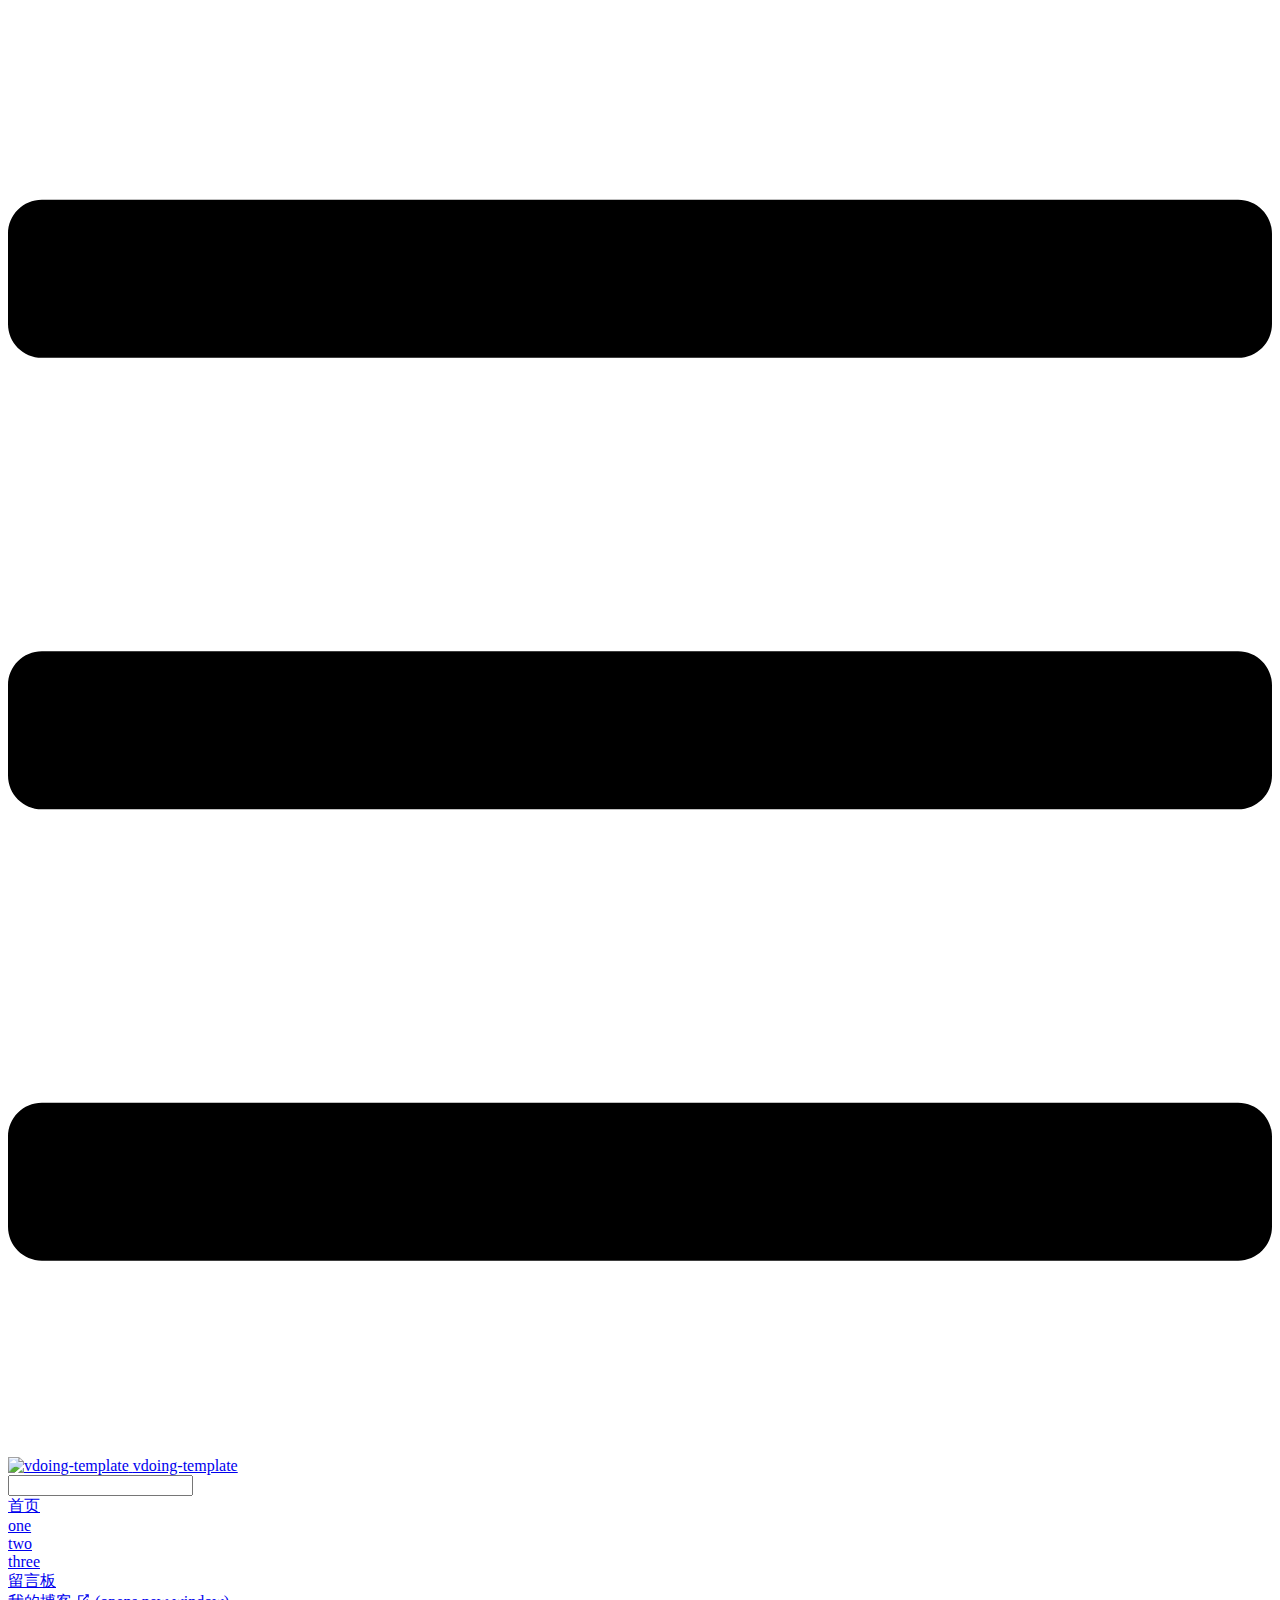
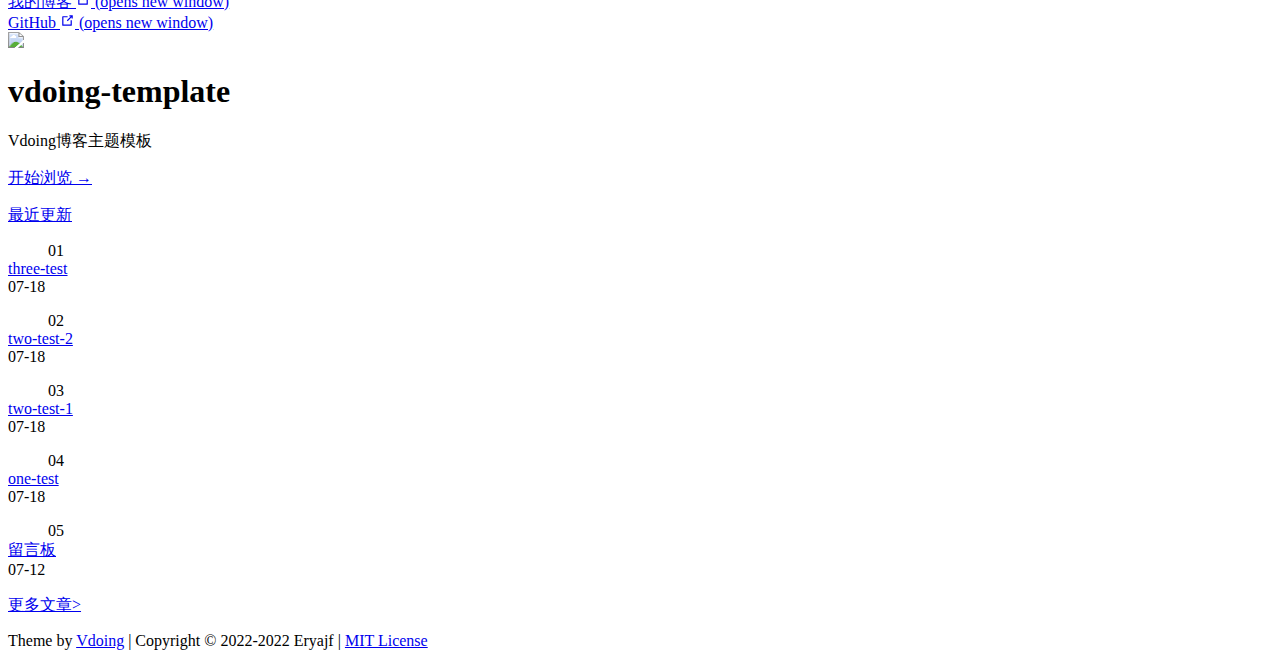
==== index.html @ d72a4fca "Deploying to gh-pages from @ hello9geg/ws-notes@951bbed3da7b086e2842c90749278784f67c2c75 🚀" ====
<!DOCTYPE html>
<html lang="en-US">
  <head>
    <meta charset="utf-8">
    <meta name="viewport" content="width=device-width,initial-scale=1">
    <title>vdoing-template</title>
    <meta name="generator" content="VuePress 1.8.0">
    <link rel="icon" href="https://cdn.staticaly.com/gh/eryajf/tu/main/img/image_20220720_132133.ico">
    <script language="javascript" type="text/javascript" src="/vdoing-template/js/pgmanor-self.js"></script>
    <meta name="description" content="vdoing博客主题模板">
    <meta name="keywords" content="二丫讲梵,golang,vue,go-web,go-admin,go-ldap-admin">
    <meta name="theme-color" content="#11a8cd">
    <meta name="referrer" content="no-referrer-when-downgrade">
    
    <link rel="preload" href="/vdoing-template/assets/css/0.styles.035d19f1.css" as="style"><link rel="preload" href="/vdoing-template/assets/js/app.9257d397.js" as="script"><link rel="preload" href="/vdoing-template/assets/js/4.86d602bd.js" as="script"><link rel="preload" href="/vdoing-template/assets/js/16.5bb6e53d.js" as="script"><link rel="prefetch" href="/vdoing-template/assets/js/10.823c3fa0.js"><link rel="prefetch" href="/vdoing-template/assets/js/11.eeeffc94.js"><link rel="prefetch" href="/vdoing-template/assets/js/12.07a7bd47.js"><link rel="prefetch" href="/vdoing-template/assets/js/13.e1de8f60.js"><link rel="prefetch" href="/vdoing-template/assets/js/14.58347ef5.js"><link rel="prefetch" href="/vdoing-template/assets/js/15.9c6e68a2.js"><link rel="prefetch" href="/vdoing-template/assets/js/17.0d979c10.js"><link rel="prefetch" href="/vdoing-template/assets/js/18.87ed9d39.js"><link rel="prefetch" href="/vdoing-template/assets/js/5.0a31b75d.js"><link rel="prefetch" href="/vdoing-template/assets/js/6.fa748e72.js"><link rel="prefetch" href="/vdoing-template/assets/js/7.26cae82d.js"><link rel="prefetch" href="/vdoing-template/assets/js/8.30d087c2.js"><link rel="prefetch" href="/vdoing-template/assets/js/9.a3b978a1.js"><link rel="prefetch" href="/vdoing-template/assets/js/vendors~flowchart.af32333f.js"><link rel="prefetch" href="/vdoing-template/assets/js/vendors~mermaid.6b832be4.js">
    <link rel="stylesheet" href="/vdoing-template/assets/css/0.styles.035d19f1.css">
  </head>
  <body class="theme-mode-light">
    <div id="app" data-server-rendered="true"><div class="theme-container sidebar-open no-sidebar"><header class="navbar blur"><div title="目录" class="sidebar-button"><svg xmlns="http://www.w3.org/2000/svg" aria-hidden="true" role="img" viewBox="0 0 448 512" class="icon"><path fill="currentColor" d="M436 124H12c-6.627 0-12-5.373-12-12V80c0-6.627 5.373-12 12-12h424c6.627 0 12 5.373 12 12v32c0 6.627-5.373 12-12 12zm0 160H12c-6.627 0-12-5.373-12-12v-32c0-6.627 5.373-12 12-12h424c6.627 0 12 5.373 12 12v32c0 6.627-5.373 12-12 12zm0 160H12c-6.627 0-12-5.373-12-12v-32c0-6.627 5.373-12 12-12h424c6.627 0 12 5.373 12 12v32c0 6.627-5.373 12-12 12z"></path></svg></div> <a href="/vdoing-template/" aria-current="page" class="home-link router-link-exact-active router-link-active"><img src="https://cdn.staticaly.com/gh/eryajf/tu/main/img/image_20220720_132208.png" alt="vdoing-template" class="logo"> <span class="site-name can-hide">vdoing-template</span></a> <div class="links"><div class="search-box"><input aria-label="Search" autocomplete="off" spellcheck="false" value=""> <!----></div> <nav class="nav-links can-hide"><div class="nav-item"><a href="/vdoing-template/" aria-current="page" class="nav-link router-link-exact-active router-link-active">首页</a></div><div class="nav-item"><a href="/vdoing-template/one/" class="nav-link">one</a></div><div class="nav-item"><a href="/vdoing-template/two/" class="nav-link">two</a></div><div class="nav-item"><a href="/vdoing-template/three/" class="nav-link">three</a></div><div class="nav-item"><a href="/vdoing-template/message-board/" class="nav-link">留言板</a></div><div class="nav-item"><a href="https://wiki.eryajf.net" target="_blank" rel="noopener noreferrer" class="nav-link external">
  我的博客
  <span><svg xmlns="http://www.w3.org/2000/svg" aria-hidden="true" focusable="false" x="0px" y="0px" viewBox="0 0 100 100" width="15" height="15" class="icon outbound"><path fill="currentColor" d="M18.8,85.1h56l0,0c2.2,0,4-1.8,4-4v-32h-8v28h-48v-48h28v-8h-32l0,0c-2.2,0-4,1.8-4,4v56C14.8,83.3,16.6,85.1,18.8,85.1z"></path> <polygon fill="currentColor" points="45.7,48.7 51.3,54.3 77.2,28.5 77.2,37.2 85.2,37.2 85.2,14.9 62.8,14.9 62.8,22.9 71.5,22.9"></polygon></svg> <span class="sr-only">(opens new window)</span></span></a></div> <a href="https://github.com/eryajf/vdoing-template" target="_blank" rel="noopener noreferrer" class="repo-link">
    GitHub
    <span><svg xmlns="http://www.w3.org/2000/svg" aria-hidden="true" focusable="false" x="0px" y="0px" viewBox="0 0 100 100" width="15" height="15" class="icon outbound"><path fill="currentColor" d="M18.8,85.1h56l0,0c2.2,0,4-1.8,4-4v-32h-8v28h-48v-48h28v-8h-32l0,0c-2.2,0-4,1.8-4,4v56C14.8,83.3,16.6,85.1,18.8,85.1z"></path> <polygon fill="currentColor" points="45.7,48.7 51.3,54.3 77.2,28.5 77.2,37.2 85.2,37.2 85.2,14.9 62.8,14.9 62.8,22.9 71.5,22.9"></polygon></svg> <span class="sr-only">(opens new window)</span></span></a></nav></div></header> <div class="sidebar-mask"></div> <div class="sidebar-hover-trigger"></div> <aside class="sidebar" style="display:none;"><!----> <nav class="nav-links"><div class="nav-item"><a href="/vdoing-template/" aria-current="page" class="nav-link router-link-exact-active router-link-active">首页</a></div><div class="nav-item"><a href="/vdoing-template/one/" class="nav-link">one</a></div><div class="nav-item"><a href="/vdoing-template/two/" class="nav-link">two</a></div><div class="nav-item"><a href="/vdoing-template/three/" class="nav-link">three</a></div><div class="nav-item"><a href="/vdoing-template/message-board/" class="nav-link">留言板</a></div><div class="nav-item"><a href="https://wiki.eryajf.net" target="_blank" rel="noopener noreferrer" class="nav-link external">
  我的博客
  <span><svg xmlns="http://www.w3.org/2000/svg" aria-hidden="true" focusable="false" x="0px" y="0px" viewBox="0 0 100 100" width="15" height="15" class="icon outbound"><path fill="currentColor" d="M18.8,85.1h56l0,0c2.2,0,4-1.8,4-4v-32h-8v28h-48v-48h28v-8h-32l0,0c-2.2,0-4,1.8-4,4v56C14.8,83.3,16.6,85.1,18.8,85.1z"></path> <polygon fill="currentColor" points="45.7,48.7 51.3,54.3 77.2,28.5 77.2,37.2 85.2,37.2 85.2,14.9 62.8,14.9 62.8,22.9 71.5,22.9"></polygon></svg> <span class="sr-only">(opens new window)</span></span></a></div> <a href="https://github.com/eryajf/vdoing-template" target="_blank" rel="noopener noreferrer" class="repo-link">
    GitHub
    <span><svg xmlns="http://www.w3.org/2000/svg" aria-hidden="true" focusable="false" x="0px" y="0px" viewBox="0 0 100 100" width="15" height="15" class="icon outbound"><path fill="currentColor" d="M18.8,85.1h56l0,0c2.2,0,4-1.8,4-4v-32h-8v28h-48v-48h28v-8h-32l0,0c-2.2,0-4,1.8-4,4v56C14.8,83.3,16.6,85.1,18.8,85.1z"></path> <polygon fill="currentColor" points="45.7,48.7 51.3,54.3 77.2,28.5 77.2,37.2 85.2,37.2 85.2,14.9 62.8,14.9 62.8,22.9 71.5,22.9"></polygon></svg> <span class="sr-only">(opens new window)</span></span></a></nav>  <!----> </aside> <div class="home-wrapper" data-v-7d2bb426><div class="banner" style="background:var(--mainBg);color:var(--textColor);" data-v-7d2bb426><div class="banner-conent" data-v-7d2bb426><header class="hero" data-v-7d2bb426><img src="https://cdn.staticaly.com/gh/eryajf/tu/main/img/image_20220720_132208.png" data-v-7d2bb426> <h1 id="main-title" data-v-7d2bb426>
          vdoing-template
        </h1> <p class="description" data-v-7d2bb426>
          Vdoing博客主题模板
        </p> <p class="action" data-v-7d2bb426><a href="/vdoing-template/pages/24768e/" class="nav-link action-button" data-v-7d2bb426>开始浏览 →</a></p></header> <!----></div> <!----></div> <div class="main-wrapper" data-v-7d2bb426><div class="main-left"><div class="card-box article-list" data-v-7d2bb426><div class="article-title"><a href="/vdoing-template/archives/" class="iconfont icon-bi">最近更新</a></div> <div class="article-wrapper"><dl><dd>01</dd> <dt><a href="/vdoing-template/pages/cc7034/"><div>
            three-test
            <!----></div></a> <span class="date">07-18</span></dt></dl><dl><dd>02</dd> <dt><a href="/vdoing-template/pages/f07695/"><div>
            two-test-2
            <!----></div></a> <span class="date">07-18</span></dt></dl><dl><dd>03</dd> <dt><a href="/vdoing-template/pages/f07694/"><div>
            two-test-1
            <!----></div></a> <span class="date">07-18</span></dt></dl><dl><dd>04</dd> <dt><a href="/vdoing-template/pages/24768e/"><div>
            one-test
            <!----></div></a> <span class="date">07-18</span></dt></dl><dl><dd>05</dd> <dt><a href="/vdoing-template/message-board/"><div>
            留言板
            <!----></div></a> <span class="date">07-12</span></dt></dl> <dl><dd></dd> <dt><a href="/vdoing-template/archives/" class="more">更多文章&gt;</a></dt></dl></div></div> <div class="theme-vdoing-content custom card-box content__default" data-v-7d2bb426></div></div> <div class="main-right"><!----> <!----> <!----> <!----></div></div></div> <div class="footer"><div class="icons"><a href="https://github.com/eryajf" title="GitHub" target="_blank" class="iconfont icon-github"></a><a href="mailto:eryajf@163.com" title="发邮件" target="_blank" class="iconfont icon-youjian"></a><a href="https://gitee.com/eryajf" title="Gitee" target="_blank" class="iconfont icon-gitee"></a></div> 
  Theme by
  <a href="https://github.com/xugaoyi/vuepress-theme-vdoing" target="_blank" title="本站主题">Vdoing</a> 
    | Copyright © 2022-2022
    <span>Eryajf | <a href="https://github.com/eryajf/vdoing-template/blob/main/LICENSE" target="_blank">MIT License</a></span></div> <div class="buttons"><div title="返回顶部" class="button blur go-to-top iconfont icon-fanhuidingbu" style="display:none;"></div> <div title="去评论" class="button blur go-to-comment iconfont icon-pinglun" style="display:none;"></div> <div title="主题模式" class="button blur theme-mode-but iconfont icon-zhuti"><ul class="select-box" style="display:none;"><li class="iconfont icon-zidong">
          跟随系统
        </li><li class="iconfont icon-rijianmoshi">
          浅色模式
        </li><li class="iconfont icon-yejianmoshi">
          深色模式
        </li><li class="iconfont icon-yuedu">
          阅读模式
        </li></ul></div></div> <!----> <!----> <!----></div><div class="global-ui"><!----></div></div>
    <script src="/vdoing-template/assets/js/app.9257d397.js" defer></script><script src="/vdoing-template/assets/js/4.86d602bd.js" defer></script><script src="/vdoing-template/assets/js/16.5bb6e53d.js" defer></script>
  </body>
</html>
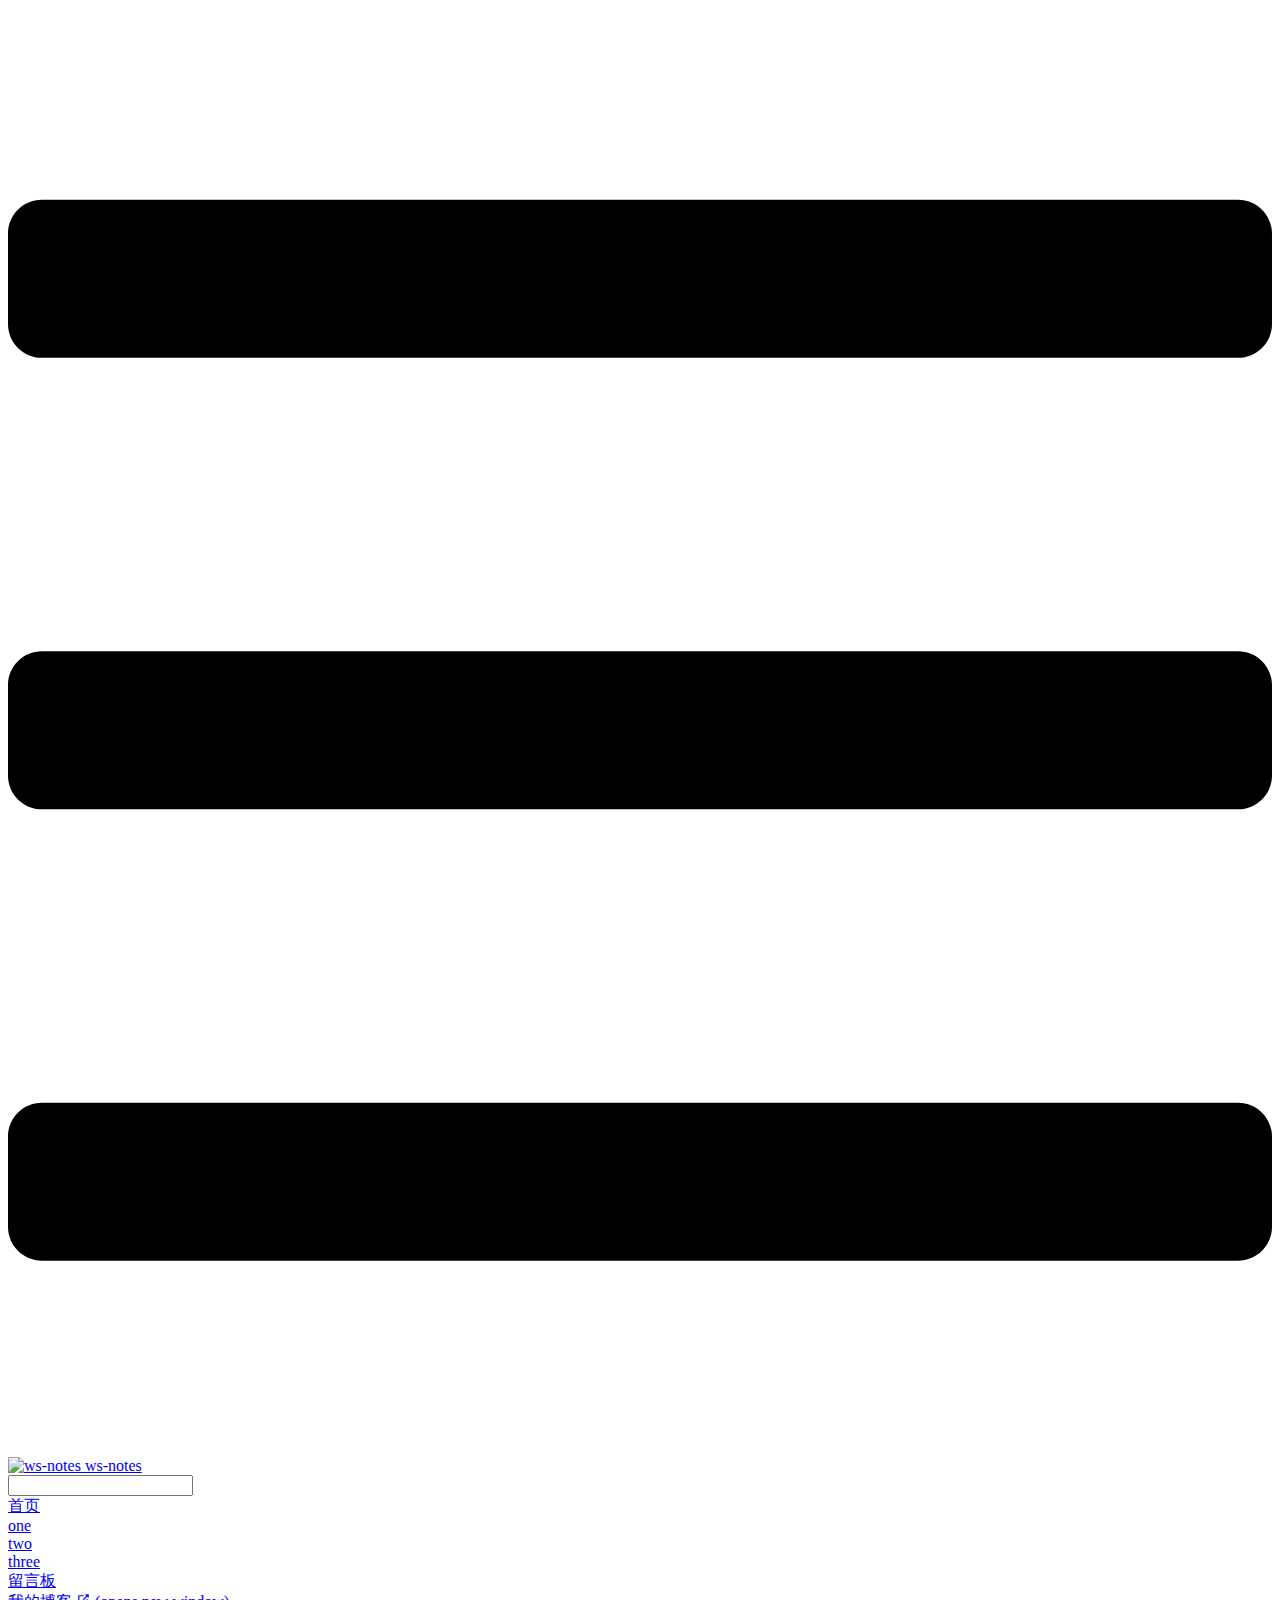
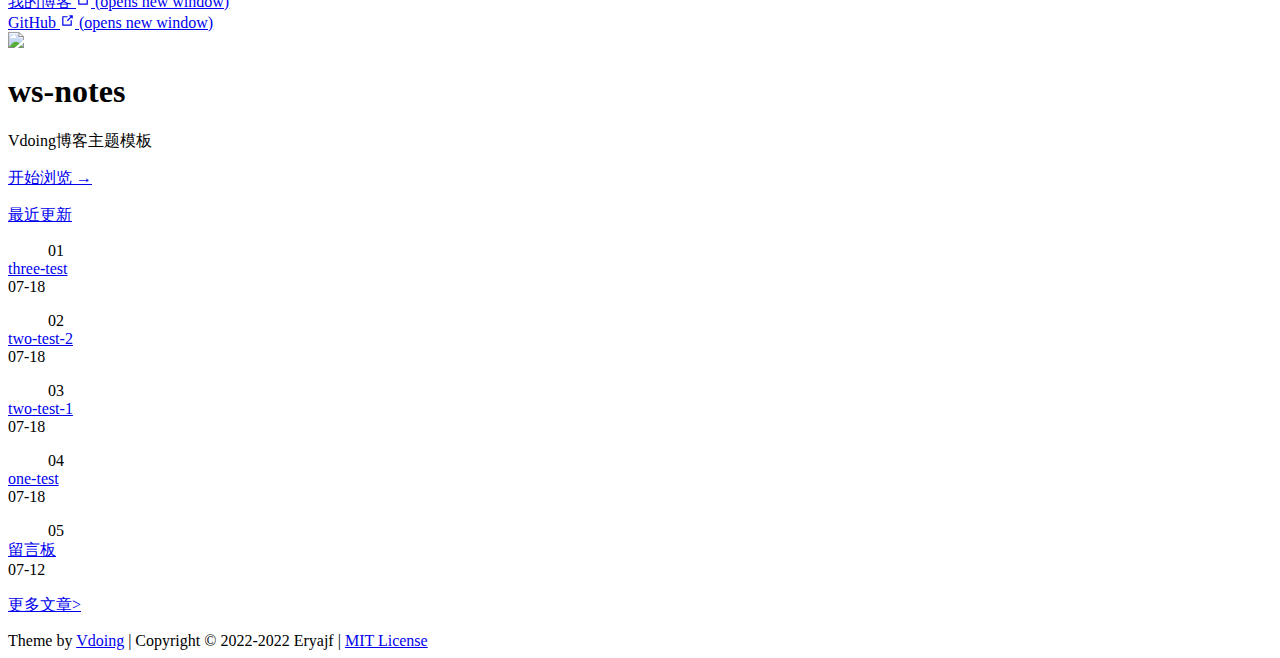
==== commit 4b06133a: "Deploying to gh-pages from @ hello9geg/ws-notes@b57460559756ec61cbda2d416ad3b8405beaed2d 🚀" ====
--- a/index.html
+++ b/index.html
@@ -3,46 +3,46 @@
   <head>
     <meta charset="utf-8">
     <meta name="viewport" content="width=device-width,initial-scale=1">
-    <title>vdoing-template</title>
+    <title>ws-notes</title>
     <meta name="generator" content="VuePress 1.8.0">
     <link rel="icon" href="https://cdn.staticaly.com/gh/eryajf/tu/main/img/image_20220720_132133.ico">
-    <script language="javascript" type="text/javascript" src="/vdoing-template/js/pgmanor-self.js"></script>
+    <script language="javascript" type="text/javascript" src="/ws-notes/js/pgmanor-self.js"></script>
     <meta name="description" content="vdoing博客主题模板">
     <meta name="keywords" content="二丫讲梵,golang,vue,go-web,go-admin,go-ldap-admin">
     <meta name="theme-color" content="#11a8cd">
     <meta name="referrer" content="no-referrer-when-downgrade">
     
-    <link rel="preload" href="/vdoing-template/assets/css/0.styles.035d19f1.css" as="style"><link rel="preload" href="/vdoing-template/assets/js/app.9257d397.js" as="script"><link rel="preload" href="/vdoing-template/assets/js/4.86d602bd.js" as="script"><link rel="preload" href="/vdoing-template/assets/js/16.5bb6e53d.js" as="script"><link rel="prefetch" href="/vdoing-template/assets/js/10.823c3fa0.js"><link rel="prefetch" href="/vdoing-template/assets/js/11.eeeffc94.js"><link rel="prefetch" href="/vdoing-template/assets/js/12.07a7bd47.js"><link rel="prefetch" href="/vdoing-template/assets/js/13.e1de8f60.js"><link rel="prefetch" href="/vdoing-template/assets/js/14.58347ef5.js"><link rel="prefetch" href="/vdoing-template/assets/js/15.9c6e68a2.js"><link rel="prefetch" href="/vdoing-template/assets/js/17.0d979c10.js"><link rel="prefetch" href="/vdoing-template/assets/js/18.87ed9d39.js"><link rel="prefetch" href="/vdoing-template/assets/js/5.0a31b75d.js"><link rel="prefetch" href="/vdoing-template/assets/js/6.fa748e72.js"><link rel="prefetch" href="/vdoing-template/assets/js/7.26cae82d.js"><link rel="prefetch" href="/vdoing-template/assets/js/8.30d087c2.js"><link rel="prefetch" href="/vdoing-template/assets/js/9.a3b978a1.js"><link rel="prefetch" href="/vdoing-template/assets/js/vendors~flowchart.af32333f.js"><link rel="prefetch" href="/vdoing-template/assets/js/vendors~mermaid.6b832be4.js">
-    <link rel="stylesheet" href="/vdoing-template/assets/css/0.styles.035d19f1.css">
+    <link rel="preload" href="/ws-notes/assets/css/0.styles.b827b2aa.css" as="style"><link rel="preload" href="/ws-notes/assets/js/app.9c601e53.js" as="script"><link rel="preload" href="/ws-notes/assets/js/4.86d602bd.js" as="script"><link rel="preload" href="/ws-notes/assets/js/16.5bb6e53d.js" as="script"><link rel="prefetch" href="/ws-notes/assets/js/10.823c3fa0.js"><link rel="prefetch" href="/ws-notes/assets/js/11.eeeffc94.js"><link rel="prefetch" href="/ws-notes/assets/js/12.07a7bd47.js"><link rel="prefetch" href="/ws-notes/assets/js/13.e1de8f60.js"><link rel="prefetch" href="/ws-notes/assets/js/14.58347ef5.js"><link rel="prefetch" href="/ws-notes/assets/js/15.9c6e68a2.js"><link rel="prefetch" href="/ws-notes/assets/js/17.0d979c10.js"><link rel="prefetch" href="/ws-notes/assets/js/18.87ed9d39.js"><link rel="prefetch" href="/ws-notes/assets/js/5.0a31b75d.js"><link rel="prefetch" href="/ws-notes/assets/js/6.fa748e72.js"><link rel="prefetch" href="/ws-notes/assets/js/7.26cae82d.js"><link rel="prefetch" href="/ws-notes/assets/js/8.30d087c2.js"><link rel="prefetch" href="/ws-notes/assets/js/9.a3b978a1.js"><link rel="prefetch" href="/ws-notes/assets/js/vendors~flowchart.af32333f.js"><link rel="prefetch" href="/ws-notes/assets/js/vendors~mermaid.6b832be4.js">
+    <link rel="stylesheet" href="/ws-notes/assets/css/0.styles.b827b2aa.css">
   </head>
   <body class="theme-mode-light">
-    <div id="app" data-server-rendered="true"><div class="theme-container sidebar-open no-sidebar"><header class="navbar blur"><div title="目录" class="sidebar-button"><svg xmlns="http://www.w3.org/2000/svg" aria-hidden="true" role="img" viewBox="0 0 448 512" class="icon"><path fill="currentColor" d="M436 124H12c-6.627 0-12-5.373-12-12V80c0-6.627 5.373-12 12-12h424c6.627 0 12 5.373 12 12v32c0 6.627-5.373 12-12 12zm0 160H12c-6.627 0-12-5.373-12-12v-32c0-6.627 5.373-12 12-12h424c6.627 0 12 5.373 12 12v32c0 6.627-5.373 12-12 12zm0 160H12c-6.627 0-12-5.373-12-12v-32c0-6.627 5.373-12 12-12h424c6.627 0 12 5.373 12 12v32c0 6.627-5.373 12-12 12z"></path></svg></div> <a href="/vdoing-template/" aria-current="page" class="home-link router-link-exact-active router-link-active"><img src="https://cdn.staticaly.com/gh/eryajf/tu/main/img/image_20220720_132208.png" alt="vdoing-template" class="logo"> <span class="site-name can-hide">vdoing-template</span></a> <div class="links"><div class="search-box"><input aria-label="Search" autocomplete="off" spellcheck="false" value=""> <!----></div> <nav class="nav-links can-hide"><div class="nav-item"><a href="/vdoing-template/" aria-current="page" class="nav-link router-link-exact-active router-link-active">首页</a></div><div class="nav-item"><a href="/vdoing-template/one/" class="nav-link">one</a></div><div class="nav-item"><a href="/vdoing-template/two/" class="nav-link">two</a></div><div class="nav-item"><a href="/vdoing-template/three/" class="nav-link">three</a></div><div class="nav-item"><a href="/vdoing-template/message-board/" class="nav-link">留言板</a></div><div class="nav-item"><a href="https://wiki.eryajf.net" target="_blank" rel="noopener noreferrer" class="nav-link external">
+    <div id="app" data-server-rendered="true"><div class="theme-container sidebar-open no-sidebar"><header class="navbar blur"><div title="目录" class="sidebar-button"><svg xmlns="http://www.w3.org/2000/svg" aria-hidden="true" role="img" viewBox="0 0 448 512" class="icon"><path fill="currentColor" d="M436 124H12c-6.627 0-12-5.373-12-12V80c0-6.627 5.373-12 12-12h424c6.627 0 12 5.373 12 12v32c0 6.627-5.373 12-12 12zm0 160H12c-6.627 0-12-5.373-12-12v-32c0-6.627 5.373-12 12-12h424c6.627 0 12 5.373 12 12v32c0 6.627-5.373 12-12 12zm0 160H12c-6.627 0-12-5.373-12-12v-32c0-6.627 5.373-12 12-12h424c6.627 0 12 5.373 12 12v32c0 6.627-5.373 12-12 12z"></path></svg></div> <a href="/ws-notes/" aria-current="page" class="home-link router-link-exact-active router-link-active"><img src="https://cdn.staticaly.com/gh/eryajf/tu/main/img/image_20220720_132208.png" alt="ws-notes" class="logo"> <span class="site-name can-hide">ws-notes</span></a> <div class="links"><div class="search-box"><input aria-label="Search" autocomplete="off" spellcheck="false" value=""> <!----></div> <nav class="nav-links can-hide"><div class="nav-item"><a href="/ws-notes/" aria-current="page" class="nav-link router-link-exact-active router-link-active">首页</a></div><div class="nav-item"><a href="/ws-notes/one/" class="nav-link">one</a></div><div class="nav-item"><a href="/ws-notes/two/" class="nav-link">two</a></div><div class="nav-item"><a href="/ws-notes/three/" class="nav-link">three</a></div><div class="nav-item"><a href="/ws-notes/message-board/" class="nav-link">留言板</a></div><div class="nav-item"><a href="https://wiki.eryajf.net" target="_blank" rel="noopener noreferrer" class="nav-link external">
   我的博客
-  <span><svg xmlns="http://www.w3.org/2000/svg" aria-hidden="true" focusable="false" x="0px" y="0px" viewBox="0 0 100 100" width="15" height="15" class="icon outbound"><path fill="currentColor" d="M18.8,85.1h56l0,0c2.2,0,4-1.8,4-4v-32h-8v28h-48v-48h28v-8h-32l0,0c-2.2,0-4,1.8-4,4v56C14.8,83.3,16.6,85.1,18.8,85.1z"></path> <polygon fill="currentColor" points="45.7,48.7 51.3,54.3 77.2,28.5 77.2,37.2 85.2,37.2 85.2,14.9 62.8,14.9 62.8,22.9 71.5,22.9"></polygon></svg> <span class="sr-only">(opens new window)</span></span></a></div> <a href="https://github.com/eryajf/vdoing-template" target="_blank" rel="noopener noreferrer" class="repo-link">
+  <span><svg xmlns="http://www.w3.org/2000/svg" aria-hidden="true" focusable="false" x="0px" y="0px" viewBox="0 0 100 100" width="15" height="15" class="icon outbound"><path fill="currentColor" d="M18.8,85.1h56l0,0c2.2,0,4-1.8,4-4v-32h-8v28h-48v-48h28v-8h-32l0,0c-2.2,0-4,1.8-4,4v56C14.8,83.3,16.6,85.1,18.8,85.1z"></path> <polygon fill="currentColor" points="45.7,48.7 51.3,54.3 77.2,28.5 77.2,37.2 85.2,37.2 85.2,14.9 62.8,14.9 62.8,22.9 71.5,22.9"></polygon></svg> <span class="sr-only">(opens new window)</span></span></a></div> <a href="https://github.com/eryajf/ws-notes" target="_blank" rel="noopener noreferrer" class="repo-link">
     GitHub
-    <span><svg xmlns="http://www.w3.org/2000/svg" aria-hidden="true" focusable="false" x="0px" y="0px" viewBox="0 0 100 100" width="15" height="15" class="icon outbound"><path fill="currentColor" d="M18.8,85.1h56l0,0c2.2,0,4-1.8,4-4v-32h-8v28h-48v-48h28v-8h-32l0,0c-2.2,0-4,1.8-4,4v56C14.8,83.3,16.6,85.1,18.8,85.1z"></path> <polygon fill="currentColor" points="45.7,48.7 51.3,54.3 77.2,28.5 77.2,37.2 85.2,37.2 85.2,14.9 62.8,14.9 62.8,22.9 71.5,22.9"></polygon></svg> <span class="sr-only">(opens new window)</span></span></a></nav></div></header> <div class="sidebar-mask"></div> <div class="sidebar-hover-trigger"></div> <aside class="sidebar" style="display:none;"><!----> <nav class="nav-links"><div class="nav-item"><a href="/vdoing-template/" aria-current="page" class="nav-link router-link-exact-active router-link-active">首页</a></div><div class="nav-item"><a href="/vdoing-template/one/" class="nav-link">one</a></div><div class="nav-item"><a href="/vdoing-template/two/" class="nav-link">two</a></div><div class="nav-item"><a href="/vdoing-template/three/" class="nav-link">three</a></div><div class="nav-item"><a href="/vdoing-template/message-board/" class="nav-link">留言板</a></div><div class="nav-item"><a href="https://wiki.eryajf.net" target="_blank" rel="noopener noreferrer" class="nav-link external">
+    <span><svg xmlns="http://www.w3.org/2000/svg" aria-hidden="true" focusable="false" x="0px" y="0px" viewBox="0 0 100 100" width="15" height="15" class="icon outbound"><path fill="currentColor" d="M18.8,85.1h56l0,0c2.2,0,4-1.8,4-4v-32h-8v28h-48v-48h28v-8h-32l0,0c-2.2,0-4,1.8-4,4v56C14.8,83.3,16.6,85.1,18.8,85.1z"></path> <polygon fill="currentColor" points="45.7,48.7 51.3,54.3 77.2,28.5 77.2,37.2 85.2,37.2 85.2,14.9 62.8,14.9 62.8,22.9 71.5,22.9"></polygon></svg> <span class="sr-only">(opens new window)</span></span></a></nav></div></header> <div class="sidebar-mask"></div> <div class="sidebar-hover-trigger"></div> <aside class="sidebar" style="display:none;"><!----> <nav class="nav-links"><div class="nav-item"><a href="/ws-notes/" aria-current="page" class="nav-link router-link-exact-active router-link-active">首页</a></div><div class="nav-item"><a href="/ws-notes/one/" class="nav-link">one</a></div><div class="nav-item"><a href="/ws-notes/two/" class="nav-link">two</a></div><div class="nav-item"><a href="/ws-notes/three/" class="nav-link">three</a></div><div class="nav-item"><a href="/ws-notes/message-board/" class="nav-link">留言板</a></div><div class="nav-item"><a href="https://wiki.eryajf.net" target="_blank" rel="noopener noreferrer" class="nav-link external">
   我的博客
-  <span><svg xmlns="http://www.w3.org/2000/svg" aria-hidden="true" focusable="false" x="0px" y="0px" viewBox="0 0 100 100" width="15" height="15" class="icon outbound"><path fill="currentColor" d="M18.8,85.1h56l0,0c2.2,0,4-1.8,4-4v-32h-8v28h-48v-48h28v-8h-32l0,0c-2.2,0-4,1.8-4,4v56C14.8,83.3,16.6,85.1,18.8,85.1z"></path> <polygon fill="currentColor" points="45.7,48.7 51.3,54.3 77.2,28.5 77.2,37.2 85.2,37.2 85.2,14.9 62.8,14.9 62.8,22.9 71.5,22.9"></polygon></svg> <span class="sr-only">(opens new window)</span></span></a></div> <a href="https://github.com/eryajf/vdoing-template" target="_blank" rel="noopener noreferrer" class="repo-link">
+  <span><svg xmlns="http://www.w3.org/2000/svg" aria-hidden="true" focusable="false" x="0px" y="0px" viewBox="0 0 100 100" width="15" height="15" class="icon outbound"><path fill="currentColor" d="M18.8,85.1h56l0,0c2.2,0,4-1.8,4-4v-32h-8v28h-48v-48h28v-8h-32l0,0c-2.2,0-4,1.8-4,4v56C14.8,83.3,16.6,85.1,18.8,85.1z"></path> <polygon fill="currentColor" points="45.7,48.7 51.3,54.3 77.2,28.5 77.2,37.2 85.2,37.2 85.2,14.9 62.8,14.9 62.8,22.9 71.5,22.9"></polygon></svg> <span class="sr-only">(opens new window)</span></span></a></div> <a href="https://github.com/eryajf/ws-notes" target="_blank" rel="noopener noreferrer" class="repo-link">
     GitHub
     <span><svg xmlns="http://www.w3.org/2000/svg" aria-hidden="true" focusable="false" x="0px" y="0px" viewBox="0 0 100 100" width="15" height="15" class="icon outbound"><path fill="currentColor" d="M18.8,85.1h56l0,0c2.2,0,4-1.8,4-4v-32h-8v28h-48v-48h28v-8h-32l0,0c-2.2,0-4,1.8-4,4v56C14.8,83.3,16.6,85.1,18.8,85.1z"></path> <polygon fill="currentColor" points="45.7,48.7 51.3,54.3 77.2,28.5 77.2,37.2 85.2,37.2 85.2,14.9 62.8,14.9 62.8,22.9 71.5,22.9"></polygon></svg> <span class="sr-only">(opens new window)</span></span></a></nav>  <!----> </aside> <div class="home-wrapper" data-v-7d2bb426><div class="banner" style="background:var(--mainBg);color:var(--textColor);" data-v-7d2bb426><div class="banner-conent" data-v-7d2bb426><header class="hero" data-v-7d2bb426><img src="https://cdn.staticaly.com/gh/eryajf/tu/main/img/image_20220720_132208.png" data-v-7d2bb426> <h1 id="main-title" data-v-7d2bb426>
-          vdoing-template
+          ws-notes
         </h1> <p class="description" data-v-7d2bb426>
           Vdoing博客主题模板
-        </p> <p class="action" data-v-7d2bb426><a href="/vdoing-template/pages/24768e/" class="nav-link action-button" data-v-7d2bb426>开始浏览 →</a></p></header> <!----></div> <!----></div> <div class="main-wrapper" data-v-7d2bb426><div class="main-left"><div class="card-box article-list" data-v-7d2bb426><div class="article-title"><a href="/vdoing-template/archives/" class="iconfont icon-bi">最近更新</a></div> <div class="article-wrapper"><dl><dd>01</dd> <dt><a href="/vdoing-template/pages/cc7034/"><div>
+        </p> <p class="action" data-v-7d2bb426><a href="/ws-notes/pages/24768e/" class="nav-link action-button" data-v-7d2bb426>开始浏览 →</a></p></header> <!----></div> <!----></div> <div class="main-wrapper" data-v-7d2bb426><div class="main-left"><div class="card-box article-list" data-v-7d2bb426><div class="article-title"><a href="/ws-notes/archives/" class="iconfont icon-bi">最近更新</a></div> <div class="article-wrapper"><dl><dd>01</dd> <dt><a href="/ws-notes/pages/cc7034/"><div>
             three-test
-            <!----></div></a> <span class="date">07-18</span></dt></dl><dl><dd>02</dd> <dt><a href="/vdoing-template/pages/f07695/"><div>
+            <!----></div></a> <span class="date">07-18</span></dt></dl><dl><dd>02</dd> <dt><a href="/ws-notes/pages/f07695/"><div>
             two-test-2
-            <!----></div></a> <span class="date">07-18</span></dt></dl><dl><dd>03</dd> <dt><a href="/vdoing-template/pages/f07694/"><div>
+            <!----></div></a> <span class="date">07-18</span></dt></dl><dl><dd>03</dd> <dt><a href="/ws-notes/pages/f07694/"><div>
             two-test-1
-            <!----></div></a> <span class="date">07-18</span></dt></dl><dl><dd>04</dd> <dt><a href="/vdoing-template/pages/24768e/"><div>
+            <!----></div></a> <span class="date">07-18</span></dt></dl><dl><dd>04</dd> <dt><a href="/ws-notes/pages/24768e/"><div>
             one-test
-            <!----></div></a> <span class="date">07-18</span></dt></dl><dl><dd>05</dd> <dt><a href="/vdoing-template/message-board/"><div>
+            <!----></div></a> <span class="date">07-18</span></dt></dl><dl><dd>05</dd> <dt><a href="/ws-notes/message-board/"><div>
             留言板
-            <!----></div></a> <span class="date">07-12</span></dt></dl> <dl><dd></dd> <dt><a href="/vdoing-template/archives/" class="more">更多文章&gt;</a></dt></dl></div></div> <div class="theme-vdoing-content custom card-box content__default" data-v-7d2bb426></div></div> <div class="main-right"><!----> <!----> <!----> <!----></div></div></div> <div class="footer"><div class="icons"><a href="https://github.com/eryajf" title="GitHub" target="_blank" class="iconfont icon-github"></a><a href="mailto:eryajf@163.com" title="发邮件" target="_blank" class="iconfont icon-youjian"></a><a href="https://gitee.com/eryajf" title="Gitee" target="_blank" class="iconfont icon-gitee"></a></div> 
+            <!----></div></a> <span class="date">07-12</span></dt></dl> <dl><dd></dd> <dt><a href="/ws-notes/archives/" class="more">更多文章&gt;</a></dt></dl></div></div> <div class="theme-vdoing-content custom card-box content__default" data-v-7d2bb426></div></div> <div class="main-right"><!----> <!----> <!----> <!----></div></div></div> <div class="footer"><div class="icons"><a href="https://github.com/eryajf" title="GitHub" target="_blank" class="iconfont icon-github"></a><a href="mailto:eryajf@163.com" title="发邮件" target="_blank" class="iconfont icon-youjian"></a><a href="https://gitee.com/eryajf" title="Gitee" target="_blank" class="iconfont icon-gitee"></a></div> 
   Theme by
   <a href="https://github.com/xugaoyi/vuepress-theme-vdoing" target="_blank" title="本站主题">Vdoing</a> 
     | Copyright © 2022-2022
-    <span>Eryajf | <a href="https://github.com/eryajf/vdoing-template/blob/main/LICENSE" target="_blank">MIT License</a></span></div> <div class="buttons"><div title="返回顶部" class="button blur go-to-top iconfont icon-fanhuidingbu" style="display:none;"></div> <div title="去评论" class="button blur go-to-comment iconfont icon-pinglun" style="display:none;"></div> <div title="主题模式" class="button blur theme-mode-but iconfont icon-zhuti"><ul class="select-box" style="display:none;"><li class="iconfont icon-zidong">
+    <span>Eryajf | <a href="https://github.com/eryajf/ws-notes/blob/main/LICENSE" target="_blank">MIT License</a></span></div> <div class="buttons"><div title="返回顶部" class="button blur go-to-top iconfont icon-fanhuidingbu" style="display:none;"></div> <div title="去评论" class="button blur go-to-comment iconfont icon-pinglun" style="display:none;"></div> <div title="主题模式" class="button blur theme-mode-but iconfont icon-zhuti"><ul class="select-box" style="display:none;"><li class="iconfont icon-zidong">
           跟随系统
         </li><li class="iconfont icon-rijianmoshi">
           浅色模式
@@ -51,6 +51,6 @@
         </li><li class="iconfont icon-yuedu">
           阅读模式
         </li></ul></div></div> <!----> <!----> <!----></div><div class="global-ui"><!----></div></div>
-    <script src="/vdoing-template/assets/js/app.9257d397.js" defer></script><script src="/vdoing-template/assets/js/4.86d602bd.js" defer></script><script src="/vdoing-template/assets/js/16.5bb6e53d.js" defer></script>
+    <script src="/ws-notes/assets/js/app.9c601e53.js" defer></script><script src="/ws-notes/assets/js/4.86d602bd.js" defer></script><script src="/ws-notes/assets/js/16.5bb6e53d.js" defer></script>
   </body>
 </html>
